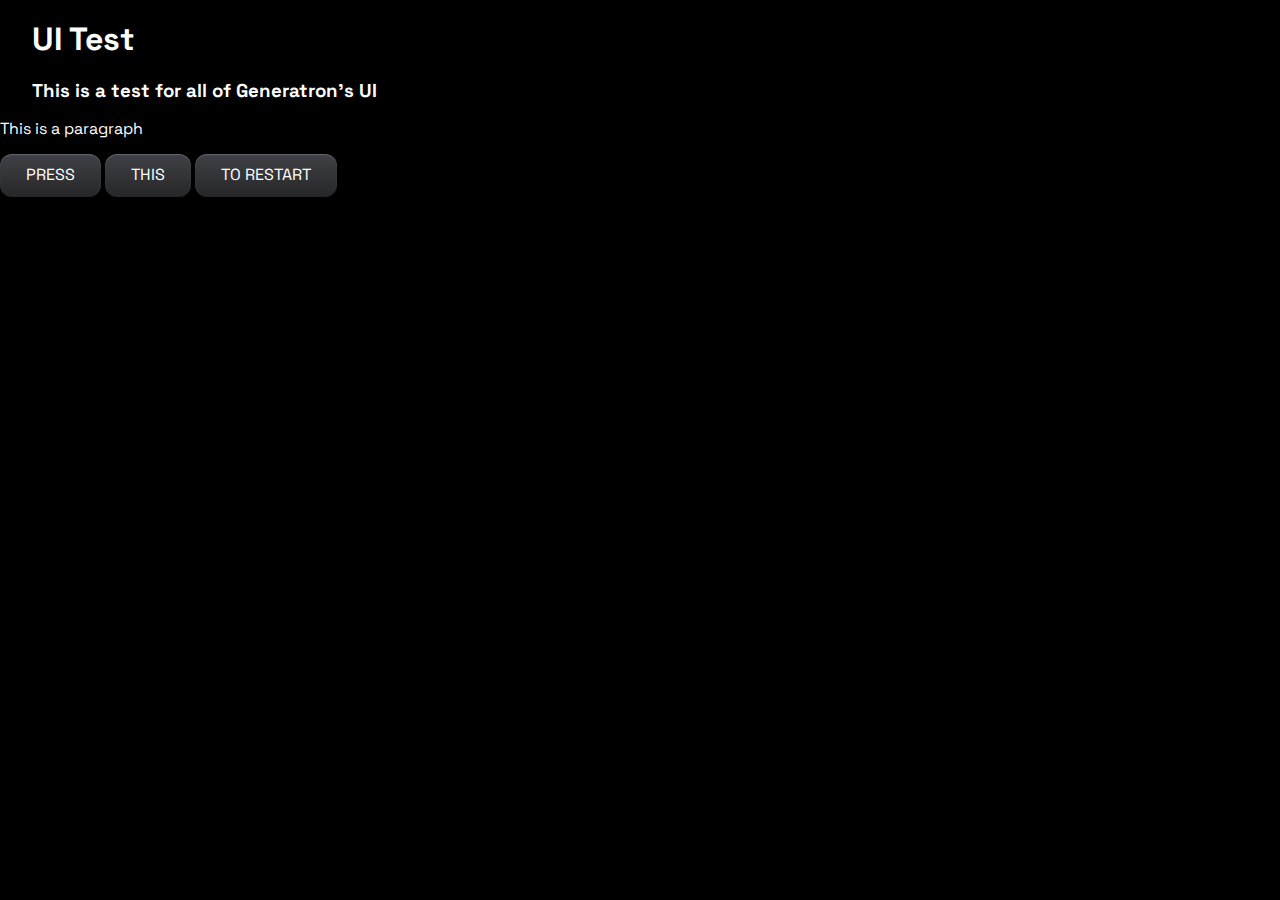
==== ui-test.html @ eee2239b "some tests" ====
<!--

//  _____ ______ _   _ ______ _____         _______ _____   ____  _   _ 
//  / ____|  ____| \ | |  ____|  __ \     /\|__   __|  __ \ / __ \| \ | |
//  | |  __| |__  |  \| | |__  | |__) |   /  \  | |  | |__) | |  | |  \| |
//  | | |_ |  __| | . ` |  __| |  _  /   / /\ \ | |  |  _  /| |  | | . ` |
//  | |__| | |____| |\  | |____| | \ \  / ____ \| |  | | \ \| |__| | |\  |
//  \_____|______|_| \_|______|_|  \_\/_/    \_\_|  |_|  \_\\____/|_| \_|

// WHISTLER 2024
// A complete overhaul of the original Generatron, with a new design, new sounds, new features, and a new visual identity.

-->

<!DOCTYPE html><html lang="en"><head>
    <script src="p5.js"></script>
    <script src="p5.sound.min.js"></script>
    <link rel="stylesheet" type="text/css" href="style.css">
    <link rel="stylesheet" href="normalize.css">
    <meta charset="utf-8">
    <meta http-equiv="X-UA-Compatible" content="IE=edge">
    <meta name="viewport" content="width=device-width, initial-scale=1.0">
    <title>GENERATRON</title>
    <link rel="icon" type="image/PNG" href="assets/img/logos/generatron_favicon.png"/>
    <!-- Name + SEO terms -->
    
    <!--PLUGINS-->
    <script src="/assets/VideoRecorder/VideoRecorder.js"></script> <!-- VIDEO RECORDER by Prossel-->
    
    <!--TYPEFACES (import Space Grotesk from Google Fonts --- REGULAR & BOLD)-->
    <link rel="preconnect" href="https://fonts.googleapis.com">
<link rel="preconnect" href="https://fonts.gstatic.com" crossorigin="">
<link href="https://fonts.googleapis.com/css2?family=Space+Grotesk:wght@400;700&amp;display=swap" rel="stylesheet">

  </head>
    <body>
        <div>
            <h1> UI Test</h1>
            <h3> This is a test for all of Generatron's UI</h3>
            <p> This is a paragraph</p>
            <button> PRESS </button>
            <button> THIS </button>
            <button> TO RESTART </button>
        </div>

    </body>
</html>
---- style.css ----
/* ---- DESIGN ---- */
:root
{
  color-scheme: dark; /*puts everything (even scrollbar) into dark mode*/
}


html, body
{
  margin: 0;
  padding: 0;
  background-color: black;
  font-family: 'Space Grotesk', sans-serif;
  /*remove annoying horizontal scroll*/
  max-width: 100%;
  overflow-x: hidden;
}

canvas
{
  display: block;
}

.logo img
{
  padding: auto;
  display: block;
  padding-left: 2rem;
  padding-top: 1rem;
  height: 3rem;
}

.top-links
{
  padding-left: 2rem;
}

.top-links a
{
  display: inline-block;
  margin-right: 0.5rem;
}

h1, h2, h3, h4, h5, h6
{
  color:white;
  text-align: left;
  padding-left: 2rem;
}

.controls p
{
  color:white;
  padding-right: 2rem;
  padding-left: 2rem;
  margin-top: 0px;
}
.controls h4
{
  margin-bottom: 4px;
}

p
{
  color:white;
}

a
{
  color: white;
  margin-top: 0;
}

a:hover
{
  color: #0066FF;
}

a:active
{
  color: #003380;
}

.soft-version
{
  margin-top: 0.5rem;
  margin-bottom: 0.5rem;
  opacity:0.6;
  text-transform: uppercase;
}



button /*, rec-button -- this one too*/
{
  padding: 12px 26px;
  color: #fff;
  border: 0;
  font-weight: normal;
  font-size: 16px;
  transition: all 150ms ease-in-out;
  
  border-radius: 12px;
  box-shadow: rgba(255, 255, 255, 0.2) 0 1px 1px 0 inset, 0 1px 3px 0 rgba(0, 0, 0, 0.1), 0 1px 2px 0 rgba(0, 0, 0, 0.06), rgba(0, 0, 0, 0.9) 0px 0px 0px 1px;
  background: linear-gradient(180deg, #404146 0%, #272729 100%);
}

button:hover
{
  filter: brightness(1.2);
}

button:active
{
  transform: scale(.95);
}

#rec-button
{
  position:absolute;
  z-index: -999;
  text-align: center;
}


/* ---- STRUCTURE ---- */
.header
{
  position:fixed;
  width: 100%;
}

.flex-divider-top /* used in div class"top" */
{
	display:flex;
	flex-direction: row;
	flex-wrap:wrap;
	justify-content: space-between;
	align-items: stretch;
	align-content: h;
  z-index: -999
}

.footer
{
  position:absolute;
  bottom:0;
  width:100%;
  height: 50px;
}

.footer-content
{
  display: flex;
  flex-direction: row;
  align-items: center;
}

.mobile-control button
{
  width: 100px;
  min-width: 50px;
  display: none;
  margin-left: 20px;
}

.compatiblity-alert-ios
{
  display: none;
  height: 70px;
  background-color: red;
}

.compatiblity-alert-ios p
{
  color: white;
}


@supports (-webkit-overflow-scrolling: touch) /*If iOS or iPadOS, display compatiblity alert.*/
{
  .compatiblity-alert-ios
  {
    display: block;
  }
  
  .introductory-text /* The initiator text */
  {
    display: none;
  }
}

/* show controls on mobile only*/

@media not screen and (min-width: 1024px)
{
  .mobile-control button
  {
    display:flex;
  }
}

.introductory-text /* The initiator text */
{
  position: absolute;
  top: 50%;
  left: 50%;
  margin-right: -50%;
  transform: translate(-50%, -50%)
}

#introductory-text-id
{
  -moz-animation: cssAnimation 5s forwards;
  /* Firefox */
  -webkit-animation: cssAnimation 5s forwards;
  /* Safari and Chrome */
  -o-animation: cssAnimation 5s forwards;
  /* Opera */
  animation: cssAnimation 5s forwards;
  -webkit-animation-fill-mode: forwards;
  animation-fill-mode: forwards;
}

@keyframes cssAnimation
{
  0%   {opacity: 1;}
  90%  {opacity: 1;}
  100% {opacity: 0;}
}
@-webkit-keyframes cssAnimation
{
  0%   {opacity: 1;}
  90%  {opacity: 1;}
  100% {opacity: 0;}
}
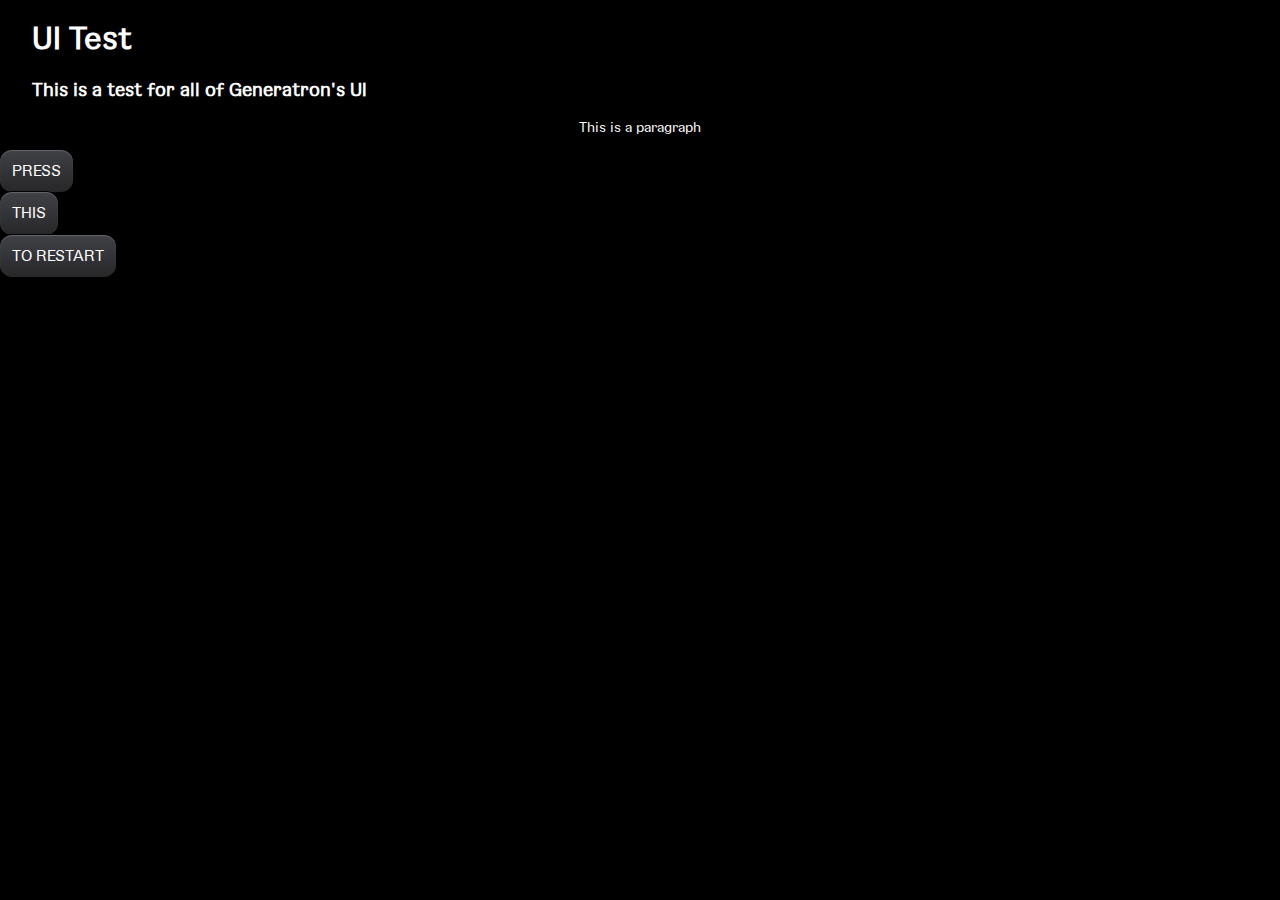
==== commit 732ebe9b: "Added joystick (not functional yet)" ====
--- a/ui-test.html
+++ b/ui-test.html
@@ -24,9 +24,6 @@
     <link rel="icon" type="image/PNG" href="assets/img/logos/generatron_favicon.png"/>
     <!-- Name + SEO terms -->
     
-    <!--PLUGINS-->
-    <script src="/assets/VideoRecorder/VideoRecorder.js"></script> <!-- VIDEO RECORDER by Prossel-->
-    
     <!--TYPEFACES (import Space Grotesk from Google Fonts --- REGULAR & BOLD)-->
     <link rel="preconnect" href="https://fonts.googleapis.com">
 <link rel="preconnect" href="https://fonts.gstatic.com" crossorigin="">
@@ -42,6 +39,12 @@
             <button> THIS </button>
             <button> TO RESTART </button>
         </div>
+        <div class="controls-mobile">
+            <div class="joystick">
+                <img class="joystick-controller" src="/assets/ui/joystick.png" alt="Joystick Control">
+                <img class="joystick-base" src="/assets/ui/joystick-base.png" alt="Joystick Control Base">
+            </div>
+        </div>
 
     </body>
 </html>--- a/style.css
+++ b/style.css
@@ -1,44 +1,70 @@
-/* ---- DESIGN ---- */
+/* ------------------------------- DESIGN ------------------------------- */
 :root
 {
   color-scheme: dark; /*puts everything (even scrollbar) into dark mode*/
-}
-
-
-html, body
+  --AccentColor: #0066ff;
+
+  /* FONT FALLBACK*/
+  --font-fallback: BlinkMacSystemFont, "Segoe UI", "Roboto", "Oxygen", "Ubuntu",
+    "Cantarell", "Fira Sans", "Droid Sans", "Helvetica Neue", sans-sans;
+}
+
+@font-face
+{
+    font-family: "Gangster";
+    src: url(/assets/fonts/GangsterGrotesk-Regular.woff2) format("woff2");
+    font-weight: 400;
+/*
+         url(/assets/fonts/GangsterGrotesk-Light.woff2) format("woff2"),
+         url(/assets/fonts/GangsterGrotesk-Bold.woff2) format("woff2");
+*/
+}
+
+
+html
 {
   margin: 0;
   padding: 0;
   background-color: black;
-  font-family: 'Space Grotesk', sans-serif;
-  /*remove annoying horizontal scroll*/
+  font-family: 'Gangster', sans-serif;
   max-width: 100%;
-  overflow-x: hidden;
-}
-
-canvas
+}
+
+.body-experience /*BODY FOR EXPERIENCE ONLY*/
+{
+  margin: 0;
+  padding: 0;
+  max-width: 100%;
+  overflow: hidden;
+}
+
+/* BODY FOR STATIC WEBPAGES ONLY (UNSUED)
+.body-web 
+{
+  padding: 32px;
+  padding: 0;
+  max-width: 100%;
+}
+*/
+
+body
+{
+  background-color: black;
+  font-family: 'Gangster', sans-serif;
+  overflow: hidden;
+}
+
+canvas /* sets the p5.js canvas to BLOCK*/
 {
   display: block;
-}
-
-.logo img
-{
-  padding: auto;
-  display: block;
-  padding-left: 2rem;
-  padding-top: 1rem;
-  height: 3rem;
-}
-
-.top-links
-{
-  padding-left: 2rem;
-}
-
-.top-links a
-{
-  display: inline-block;
-  margin-right: 0.5rem;
+  box-sizing: border-box;
+}
+
+#canvas-container
+{
+  width: 100%; /* Adjust as needed */
+  height: 100vh; /* Adjust as needed */
+  overflow: hidden; /* This will prevent overflow caused by the canvas */
 }
 
 h1, h2, h3, h4, h5, h6
@@ -48,27 +74,17 @@
   padding-left: 2rem;
 }
 
-.controls p
+p
 {
   color:white;
-  padding-right: 2rem;
-  padding-left: 2rem;
-  margin-top: 0px;
-}
-.controls h4
-{
-  margin-bottom: 4px;
-}
-
-p
-{
-  color:white;
+  font-size: 14px;
 }
 
 a
 {
   color: white;
   margin-top: 0;
+  font-size: 14px;
 }
 
 a:hover
@@ -78,27 +94,26 @@
 
 a:active
 {
-  color: #003380;
-}
-
-.soft-version
-{
-  margin-top: 0.5rem;
-  margin-bottom: 0.5rem;
-  opacity:0.6;
-  text-transform: uppercase;
-}
-
-
+  color: #0057d9;
+}
+
+ul, li
+{
+  margin: 0;
+  padding: 0;
+}
 
 button /*, rec-button -- this one too*/
 {
-  padding: 12px 26px;
+  padding: 12px;
+  display: flex;
+  align-items: center;
   color: #fff;
   border: 0;
   font-weight: normal;
-  font-size: 16px;
+  font-size: 12px;
   transition: all 150ms ease-in-out;
+  text-align: center;
   
   border-radius: 12px;
   box-shadow: rgba(255, 255, 255, 0.2) 0 1px 1px 0 inset, 0 1px 3px 0 rgba(0, 0, 0, 0.1), 0 1px 2px 0 rgba(0, 0, 0, 0.06), rgba(0, 0, 0, 0.9) 0px 0px 0px 1px;
@@ -115,19 +130,283 @@
   transform: scale(.95);
 }
 
-#rec-button
-{
-  position:absolute;
-  z-index: -999;
+generatron-p5sketch
+{
+  position: absolute;
+  bottom: 0;
+}
+
+.generatron-logo
+{
+  padding: 20px;
+  position: relative;
+  display: flex;
+  flex-direction: row;
+  align-items: center;
+  gap: 15px;
+}
+
+#generatron-logo-text-currentheme
+{
+  opacity: 65%;
+  transition: 0.5s ease-in-out;
+}
+
+#generatron-logo-text-currentheme:hover
+{
+  opacity: 100%;
+}
+
+.generatron-logo img
+{
+  height: 36px;
+  transition: 0.2s ease-in-out;
+}
+
+.generatron-logo img:hover
+{
+  transform: translateX(15px);
+  box-shadow: rgba(240, 46, 170, 0.4) -5px 0px, rgba(240, 46, 170, 0.3) -10px 0px, rgba(240, 46, 170, 0.2) -15px 0px, rgba(240, 46, 170, 0.1) -20px 0px, rgba(240, 46, 170, 0.05) -25px 0px;
+}
+
+.generatron-logo img:active
+{
+  box-shadow: none;
+}
+
+.generatron-version-top-label
+{
+  padding: 20px;
+  padding-right: 30px;
+  opacity: 15%;
+}
+
+.menu
+{
+  position: fixed;
+  width: 50%;
+  height: 100vh;
+  background-color: #000000;
+  transform: translateX(-1000px);
+  transition: 0.5s;
+  overflow: scroll;
+  z-index: 1000;
+}
+
+.show-menu
+{
+  transform: translateX(0);
+}
+
+.menu li
+{
+  list-style-type: none;
+  display: flex;
+  align-items: center;
+  gap: 15px;
+  width: 100%;
+}
+
+.menu li a
+{
+  display: flex;
+  text-decoration: none;
+  text-align: left;
+  white-space: nowrap;
+  overflow: hidden;
+  text-overflow: ellipsis;
+  flex-direction: row;
+  align-items: center;
+}
+
+.menu-main-items li a
+{
+  color: #ffffff;
+}
+
+.menu-main-items li a
+{
+  height: 100px;
+  width: 100%;
+  font-size: 60px;
+  padding: 20px;
+}
+
+.menu-secondary-items li a
+{
+  height: 50px;
+  width: 100%;
+  font-size: 30px;
+  padding: 10px;
+  padding-left: 20px;
+}
+
+.menu-secondary-items li:last-child a { /* Make the last item (Pixel Density) not go 100% on the width*/
+  width: auto;
+}
+
+#pixelDensitySlider
+{
+  width: 100px;
+}
+
+/* MENU ITEMS COLORS*/
+.menu-item-1
+{
+  background-color: #DF585D;
+}
+
+.menu-item-2
+{
+  background-color: #EE754B;
+}
+
+.menu-item-3
+{
+  background-color: #EEE20F;
+}
+
+.menu-item-4
+{
+  background-color: #67D30F;
+}
+
+.menu-item-5
+{
+  background-color: #67A6E1;
+}
+
+.menu-item-small-1
+{
+  background-color: #ffffff;
+}
+
+.menu-item-small-2
+{
+  background-color: #000000;
+}
+
+.menu-item-small-1 a
+{
+  color: #000000;
+}
+
+.menu-item-small-2 a
+{
+  color: #ffffff;
+}
+
+.menu-info
+{
+  display: flex;
+  flex-direction: column;
+  align-items: flex-start;
+  justify-content: flex-end;
+  text-align: left;
+  white-space: nowrap;
+  overflow: hidden;
+  text-overflow: ellipsis;
+
+  height: 170px;
+  padding: 20px;
+}
+
+.menu-info p
+{
+  opacity: 35%;
+}
+
+.menu-info a
+{
+  opacity: 35%;
+}
+
+.menu-info a:hover
+{
+  opacity: 100%;
+}
+
+.menu-info-version-and-socials
+{
+  width: 100%;
+  display: flex;
+  flex-direction: row;
+  flex-wrap: wrap;
+  align-items: flex-end;
+  justify-content: space-between;
+}
+
+.menu-info-socials
+{
+  margin-bottom: 10px;
+  display: flex;
+  flex-direction: row;
+  align-items: center;
+  justify-content: flex-start;
+  gap: 15px;
+}
+
+.menu-info-socials a
+{
+  color: #ffffff;
+  font-size: 24px;
+  opacity: 65%;
+}
+
+.fa-brands
+{
+  transition: all 150ms ease-in-out;
+}
+
+.fa-brands:hover
+{
+  opacity: 85%;
+}
+
+.fa-brands:active
+{
+  opacity: 100%;
+}
+
+#sliderContainer
+{
+  display: flex;
+  flex-direction: row;
+  gap: 5px;
+}
+
+#pixelDensitySliderLabel
+{
+  display: flex;
+  align-items: center;
+  justify-content: center;
   text-align: center;
-}
-
-
-/* ---- STRUCTURE ---- */
+  height: 30px;
+  width: 20px;
+  background-color: #ffffff;
+  color: #000000;
+  border-radius: 3px;
+}
+
+
+/* ------------------------------- STRUCTURE ------------------------------- */
 .header
 {
   position:fixed;
+  top: 0;
+  left: 0;
   width: 100%;
+  height: 76px;
+  background-color: rgba(0, 0, 0, 0.1);
+  -webkit-backdrop-filter: blur(30px); /* blur effect */
+  backdrop-filter: blur(30px); /* standard property, for non-webkit browsers */
+  z-index: 999;
+
+  display: flex;
+  flex-direction: row;
+  flex-wrap: nowrap;
+  justify-content: space-between;
+  align-items: center;
 }
 
 .flex-divider-top /* used in div class"top" */
@@ -156,14 +435,7 @@
   align-items: center;
 }
 
-.mobile-control button
-{
-  width: 100px;
-  min-width: 50px;
-  display: none;
-  margin-left: 20px;
-}
-
+/*
 .compatiblity-alert-ios
 {
   display: none;
@@ -174,6 +446,80 @@
 .compatiblity-alert-ios p
 {
   color: white;
+}
+*/
+
+.controls-desktop
+{
+  position: absolute;
+  bottom: 40px;
+  left: 40px;
+  opacity: 0.2;
+  transition: opacity 0.5s ease-in-out;
+}
+
+.controls-desktop:hover
+{
+  opacity: 1;
+}
+
+.controls-desktop:not(:hover)
+{
+  transition-delay: 2s;
+}
+
+.keys
+{
+  display: flex;
+  flex-wrap: wrap;
+  flex-direction: column;
+  align-content: flex-start;
+  align-items: flex-start;
+  gap: 6px;
+}
+
+.key
+{
+  display: flex;
+  align-items: center;
+  gap: 6px;
+}
+
+.key-button
+{
+  display: inline-flex;
+  align-items: center;
+  justify-content: center;
+  width: 48px;
+}
+
+.capture
+{
+  position: absolute;
+  bottom: 40px;
+  right: 40px;
+  opacity: 0.2;
+  transition: opacity 0.5s ease-in-out;
+}
+
+.capture:hover
+{
+  opacity: 1;
+}
+
+.capture:not(:hover)
+{
+  transition-delay: 2s;
+}
+
+.capture-keys
+{
+  display: flex;
+  flex-wrap: wrap;
+  flex-direction: column;
+  align-content: flex-end;
+  align-items: flex-end;
+  gap: 6px;
 }
 
 
@@ -190,14 +536,62 @@
   }
 }
 
-/* show controls on mobile only*/
-
-@media not screen and (min-width: 1024px)
-{
-  .mobile-control button
-  {
-    display:flex;
-  }
+/* ------------------------------- MOBILE ------------------------------- */
+.controls-mobile
+{
+  
+  display: none;
+  
+  position: absolute;
+  width: 100%;
+  height: 315px;
+  bottom: -15px;
+
+  border-radius: 40px 40px 0px 0px;
+  border: 2px solid rgba(0, 0, 0, 0.30);
+  background-image: url(/assets/ui/ui-texture.png), linear-gradient(180deg, #DDDDDF 0%, #B6B6B8 100%);
+  background-position: 0% 0%;
+  background-repeat: repeat;
+  background-color: lightgray;
+  background-blend-mode: multiply, normal;
+  box-shadow: 4px 4px 2px 0px rgba(255, 255, 255, 0.25) inset, -4px -4px 2px 0px rgba(0, 0, 0, 0.25) inset;
+}
+
+.joystick
+{
+  position: absolute;
+  bottom: 20px;
+  left: 20px;
+  width: 128px;
+  height: 128px;
+  background: rgba(255, 255, 255, 0.5);
+  border-radius: 50%;
+  touch-action: none;
+}
+
+.joystick-controller
+{
+  position: absolute;
+  top: 50%;
+  left: 50%;
+  width: 88px;
+  height: 88px;
+  transform: translate(-50%, -50%); /* Centers the joystick controller */
+  z-index: 1;
+}
+
+.joystick-base
+{
+  position: absolute;
+  top: 0;
+  left: 0;
+  width: 100%;
+  height: 100%;
+}
+
+.sketch-overlay
+{
+  z-index: 0;
 }
 
 .introductory-text /* The initiator text */
@@ -233,4 +627,135 @@
   0%   {opacity: 1;}
   90%  {opacity: 1;}
   100% {opacity: 0;}
+}
+
+
+
+/* ------------------------------- ABOUT PAGE ------------------------------- */
+
+/* Adding padding to other parts of the website with main-web*/
+.main-web
+{
+  padding: 32px;
+  height: 100vh;
+  max-width: 100%;
+  /*
+  display: flex;
+  flex-direction: column;
+  */
+}
+
+.hero-about
+{
+  margin-top: 70px;
+  height: 75vh;
+  display: flex;
+  position: relative;
+  flex-direction: column;
+  flex-wrap: nowrap;
+  justify-content: flex-end;
+  align-items: flex-start;
+  padding: 32px;
+  gap: 25px;
+
+  background-color: #EE754B;
+  border-radius: 10px;
+}
+
+.hero
+{
+  margin-top: 70px;
+  height: 75vh;
+  display: flex;
+  position: relative;
+  flex-direction: column;
+  flex-wrap: nowrap;
+  justify-content: flex-end;
+  align-items: flex-start;
+  padding: 32px;
+  gap: 25px;
+
+  background-color: #272729;
+  border-radius: 10px;
+}
+
+.hero-title
+{
+  margin: 0;
+  padding: 0;
+  font-size: 60px;
+}
+
+.hero-subtitle
+{
+  margin: 0;
+  padding: 0;
+  max-width: 54%;
+  font-size: 30px;
+}
+
+.hero-buttons
+{
+  display: flex;
+  gap: 10px;
+}
+
+.about-section
+{
+  margin-top: 20px;
+  height: 80vh;
+  padding: 64px;
+  display: flex;
+  justify-content: center;
+  background-color: #272729;
+  border-radius: 10px;
+}
+
+.about-section-content
+{
+  display: flex;
+  flex-direction: column;
+  justify-content: center;
+  align-items: center;
+  max-width: 90%;
+}
+
+.about-section h2
+{
+  margin: 0;
+  padding: 0;
+}
+
+.about-section p
+{
+  font-size: 16px;
+}
+
+.about-section img
+{
+  text-align: center;
+  align-self: center;
+  margin-left: auto;
+  margin-right: auto;
+  width: 90%;
+  max-width: 100vh;
+  display: block;
+  margin-bottom: 1rem;
+}
+
+.about-section h2, p
+{
+  text-align: center;
+}
+
+.footer-text
+{
+  margin-top: 32px;
+  height: 64px;
+  display: flex;
+  align-items: center;
+  justify-content: center;
+  border-radius: 10px 10px 0 0;
+
+  background-color: #272729;
 }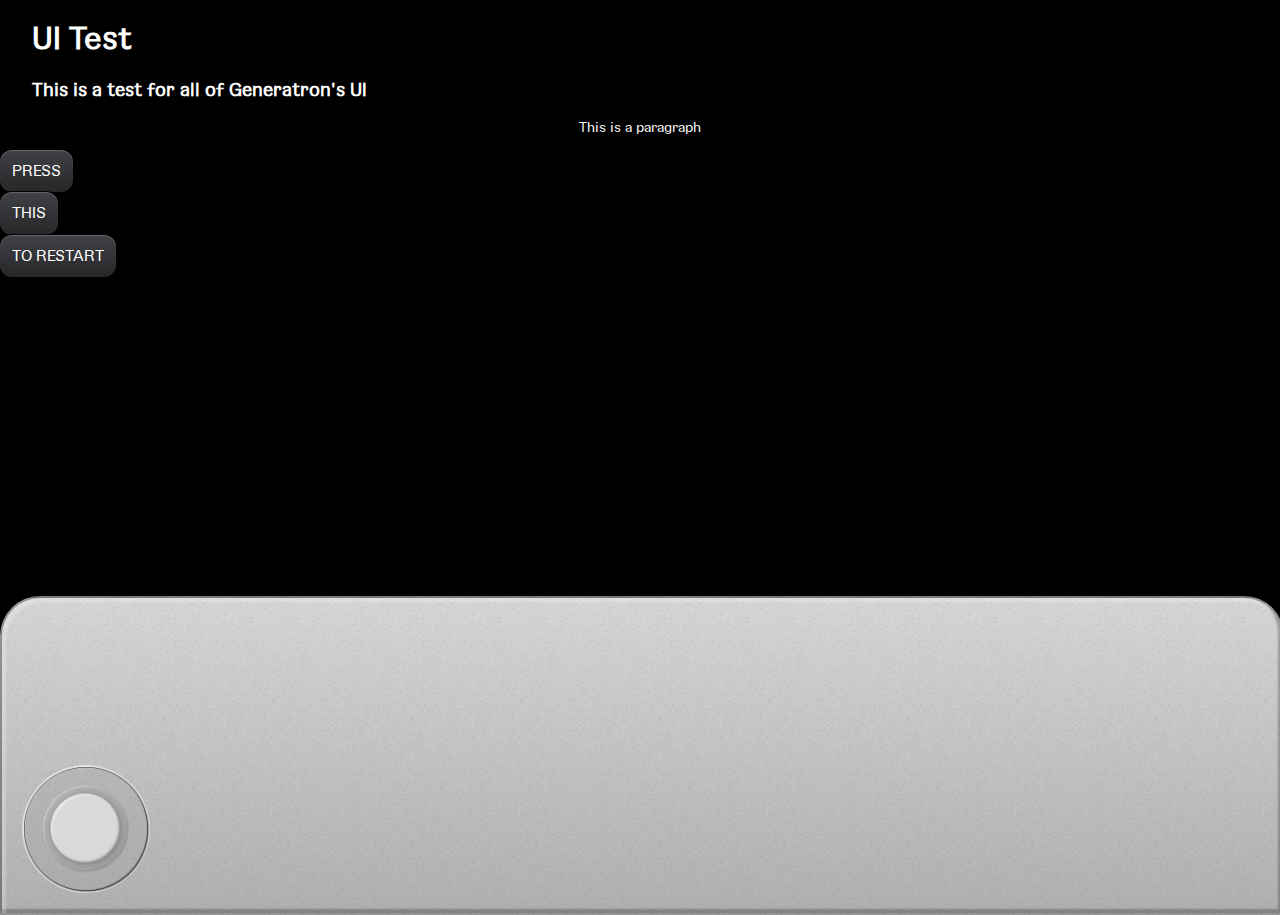
==== commit 714ce26f: "Updated Manifest.json for PWA feature" ====
--- a/ui-test.html
+++ b/ui-test.html
@@ -20,6 +20,13 @@
     <meta charset="utf-8">
     <meta http-equiv="X-UA-Compatible" content="IE=edge">
     <meta name="viewport" content="width=device-width, initial-scale=1.0">
+      <!-- PWA Icon -->
+    <link rel="manifest" href="/manifest.json">
+    <link rel="apple-touch-icon" href="/assets/img/logos/icons/icon-96x96.png">
+    <link rel="apple-touch-icon" href="/assets/img/logos/icons/icon-128x128.png">
+    <link rel="apple-touch-icon" href="/assets/img/logos/icons/icon-144x144.png">
+    <link rel="apple-touch-icon" href="/assets/img/logos/icons/icon-152x152.png">
+    <!-- Details -->
     <title>GENERATRON</title>
     <link rel="icon" type="image/PNG" href="assets/img/logos/generatron_favicon.png"/>
     <!-- Name + SEO terms -->
--- a/style.css
+++ b/style.css
@@ -51,7 +51,6 @@
 {
   background-color: black;
   font-family: 'Gangster', sans-serif;
-  overflow: hidden;
 }
 
 canvas /* sets the p5.js canvas to BLOCK*/
@@ -72,6 +71,11 @@
   color:white;
   text-align: left;
   padding-left: 2rem;
+}
+
+h1
+{
+  font-size: 60px;
 }
 
 p
@@ -150,6 +154,8 @@
 {
   opacity: 65%;
   transition: 0.5s ease-in-out;
+  width: 100px;
+  text-align: left;
 }
 
 #generatron-logo-text-currentheme:hover
@@ -179,12 +185,14 @@
   padding: 20px;
   padding-right: 30px;
   opacity: 15%;
+  text-align: right;
 }
 
 .menu
 {
   position: fixed;
   width: 50%;
+  min-width: 450px;
   height: 100vh;
   background-color: #000000;
   transform: translateX(-1000px);
@@ -465,7 +473,7 @@
 
 .controls-desktop:not(:hover)
 {
-  transition-delay: 2s;
+  transition-delay: 0.5s;
 }
 
 .keys
@@ -491,6 +499,14 @@
   align-items: center;
   justify-content: center;
   width: 48px;
+
+  pointer-events: none;
+}
+
+@media (max-width: 768px) { /* Adjust 768px to your desired mobile breakpoint */
+  .key-button {
+    pointer-events: auto;
+  }
 }
 
 .capture
@@ -509,7 +525,7 @@
 
 .capture:not(:hover)
 {
-  transition-delay: 2s;
+  transition-delay: 0.5s;
 }
 
 .capture-keys
@@ -539,9 +555,9 @@
 /* ------------------------------- MOBILE ------------------------------- */
 .controls-mobile
 {
-  
+  /*
   display: none;
-  
+  */
   position: absolute;
   width: 100%;
   height: 315px;
@@ -657,8 +673,38 @@
   align-items: flex-start;
   padding: 32px;
   gap: 25px;
-
-  background-color: #EE754B;
+  border-radius: 10px;
+  border: 1px solid rgba(255, 255, 255, 0.2);
+}
+
+.hero-about::after /* the blurred gradient*/
+{
+  content: "";
+  position: absolute;
+  top: 0;
+  left: 0;
+  width: 100%;
+  height: 100%;
+  border-radius: 10px;
+  /* Use backdrop-filter for blur effect */
+  backdrop-filter: blur(30px);
+  /* Create a gradient mask */
+  background: linear-gradient(to top, black 0%, transparent 100%);
+  /* Apply the mask to the backdrop-filter */
+  -webkit-mask-image: linear-gradient(to top, black 0%, transparent 100%);
+  mask-image: linear-gradient(to top, black 0%, transparent 100%);
+  pointer-events: none;
+}
+
+.hero-video
+{
+  position:absolute;
+  object-fit: cover;
+  top:0;
+  left:0;
+  width:100%;
+  height:100%;
+  z-index:0;
   border-radius: 10px;
 }
 
@@ -684,6 +730,7 @@
   margin: 0;
   padding: 0;
   font-size: 60px;
+  z-index: 2;
 }
 
 .hero-subtitle
@@ -692,12 +739,29 @@
   padding: 0;
   max-width: 54%;
   font-size: 30px;
+  z-index: 2;
+}
+
+/* mobile sizes */
+@media (max-width: 768px)
+{
+  .hero-title
+  {
+    font-size: 32px;
+  }
+
+  .hero-subtitle
+  {
+    max-width: 100%;
+    font-size: 20px;
+  }
 }
 
 .hero-buttons
 {
   display: flex;
   gap: 10px;
+  z-index: 2;
 }
 
 .about-section
@@ -717,30 +781,39 @@
   flex-direction: column;
   justify-content: center;
   align-items: center;
-  max-width: 90%;
 }
 
 .about-section h2
 {
   margin: 0;
   padding: 0;
+  max-width: 78%;
 }
 
 .about-section p
 {
   font-size: 16px;
+  max-width: 85%;
 }
 
 .about-section img
 {
-  text-align: center;
-  align-self: center;
   margin-left: auto;
   margin-right: auto;
-  width: 90%;
-  max-width: 100vh;
+  width: 50%;
   display: block;
   margin-bottom: 1rem;
+  filter: drop-shadow(0px 31px 69px rgba(0, 0, 0, 0.10)) drop-shadow(0px 125px 125px rgba(0, 0, 0, 0.09)) drop-shadow(0px 281px 169px rgba(0, 0, 0, 0.05));
+}
+
+@media (max-width: 768px)
+{
+  .about-section img
+  {
+    width: auto;
+    height: 300px;
+  }
+
 }
 
 .about-section h2, p
